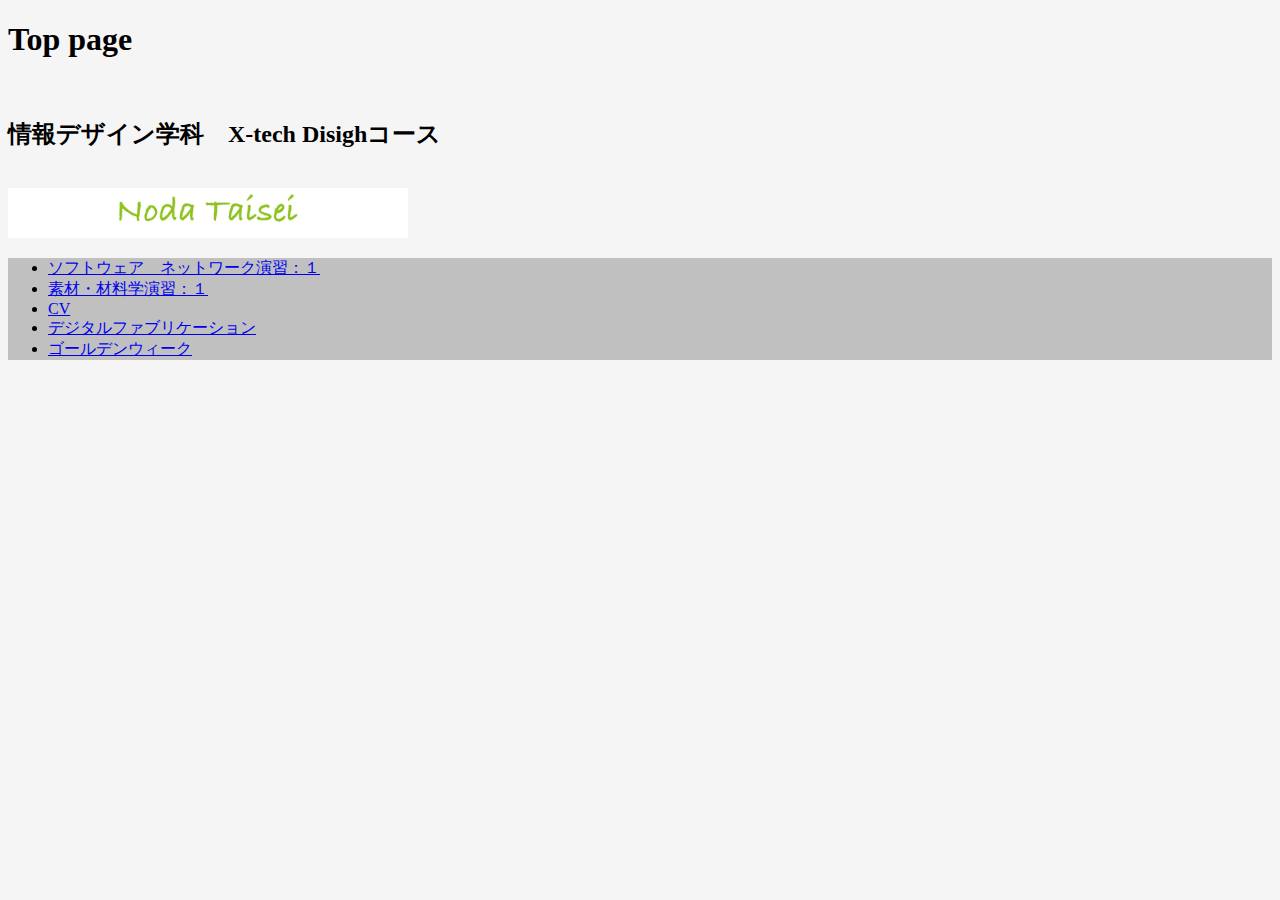
==== index.html @ d498a95f "f" ====
<!DOCTYPE html>
<html lang="ja" dir="ltr">
  <head>
    <meta charset="utf-8">
    <link rel="stylesheet" type="text/css" href="./css/main.css">
    <title>Top page</title>

  </head>
  <body>
<header>

  <h1>Top page</h1>

  <br><h2>情報デザイン学科　X-tech Disighコース</h2>


  <br><img src="./asstes/img/common/name.jpg" height="50" width="400">

<div>
  <ul>

<li><a href="./swnet.html">ソフトウェア　ネットワーク演習：１</a>
<br></li>
<li>  <a href="./index2.html">素材・材料学演習：１</a>
  <br></li>
<li>  <a href="./cv/cv.html">CV</a>
  <br></li>
  <li><a href="./degtal.html">デジタルファブリケーション</a>
  <br></li>
  <li><a href="./gw.html">ゴールデンウィーク</a></li>
  </ul>

<div>
</header>
<footer></footer>
  </body>
</html>
---- css/main.css ----
body{
  background: #f5f5f5;
}
div{
  background: #c0c0c0;
}
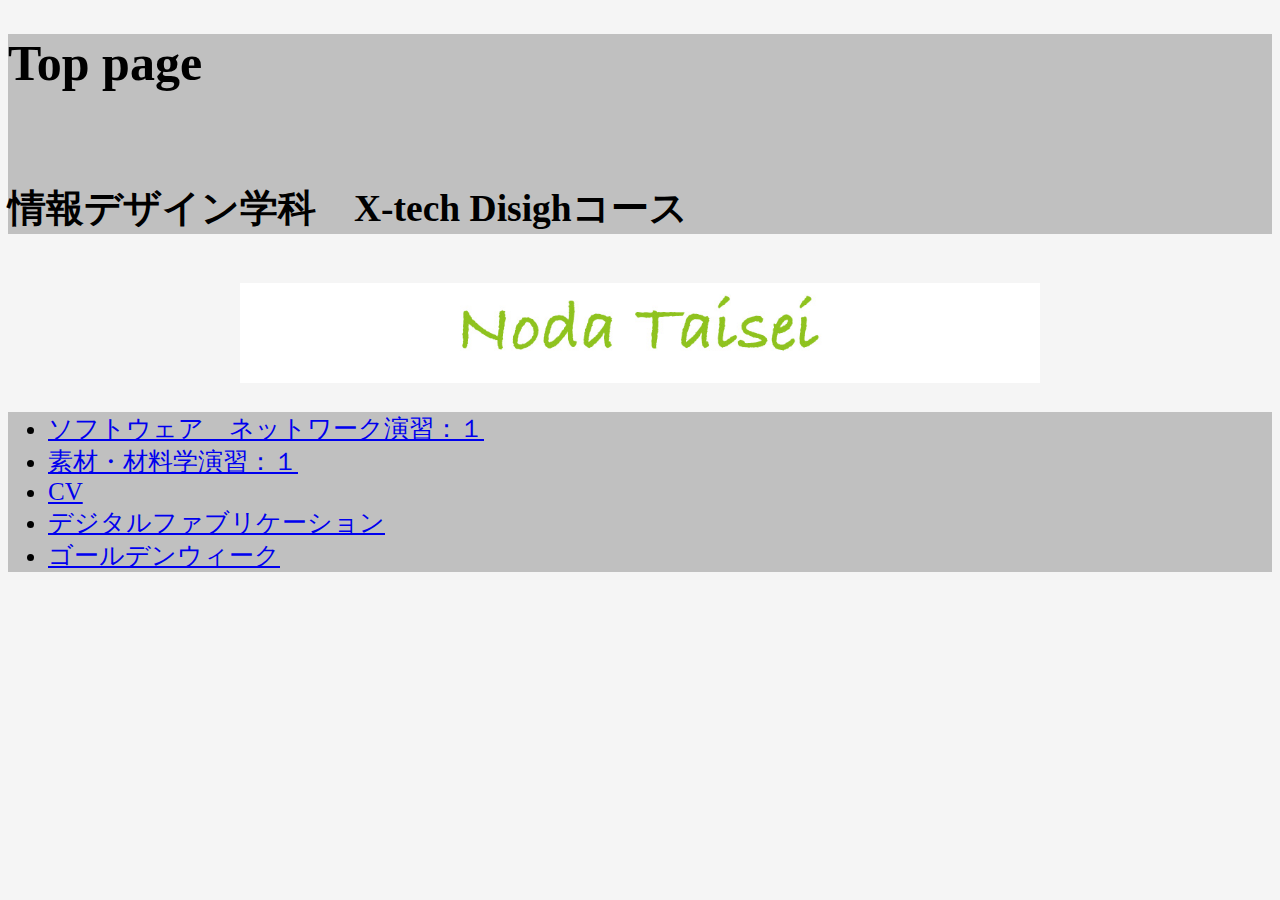
==== commit 22474898: "d" ====
--- a/index.html
+++ b/index.html
@@ -8,13 +8,15 @@
   </head>
   <body>
 <header>
+<div>
+
 
   <h1>Top page</h1>
 
   <br><h2>情報デザイン学科　X-tech Disighコース</h2>
 
-
-  <br><img src="./asstes/img/common/name.jpg" height="50" width="400">
+</div>
+  <br><img src="./asstes/img/common/name.jpg" height="100" width="800">
 
 <div>
   <ul>
--- a/css/main.css
+++ b/css/main.css
@@ -1,7 +1,10 @@
 
 body{
   background: #f5f5f5;
+  text-align: center;
 }
 div{
   background: #c0c0c0;
+  font-size: 25px;
+  text-align: left;
 }
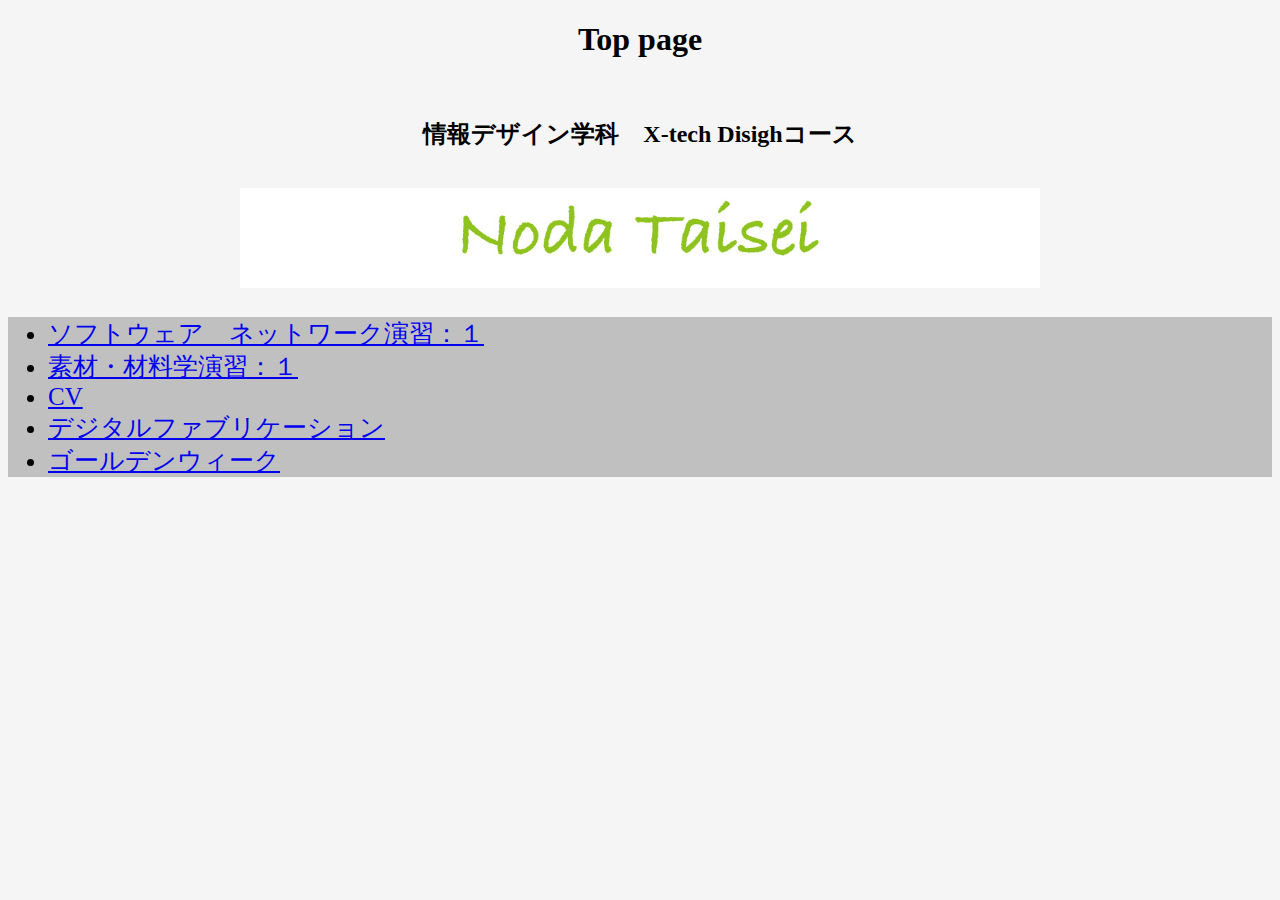
==== commit a660aefb: "f" ====
--- a/index.html
+++ b/index.html
@@ -8,14 +8,11 @@
   </head>
   <body>
 <header>
-<div>
-
 
   <h1>Top page</h1>
 
   <br><h2>情報デザイン学科　X-tech Disighコース</h2>
 
-</div>
   <br><img src="./asstes/img/common/name.jpg" height="100" width="800">
 
 <div>
--- a/css/main.css
+++ b/css/main.css
@@ -8,3 +8,8 @@
   font-size: 25px;
   text-align: left;
 }
+text{
+  font-size: 20px;
+  text-align: center;
+  background-color: #f0f8ff
+}
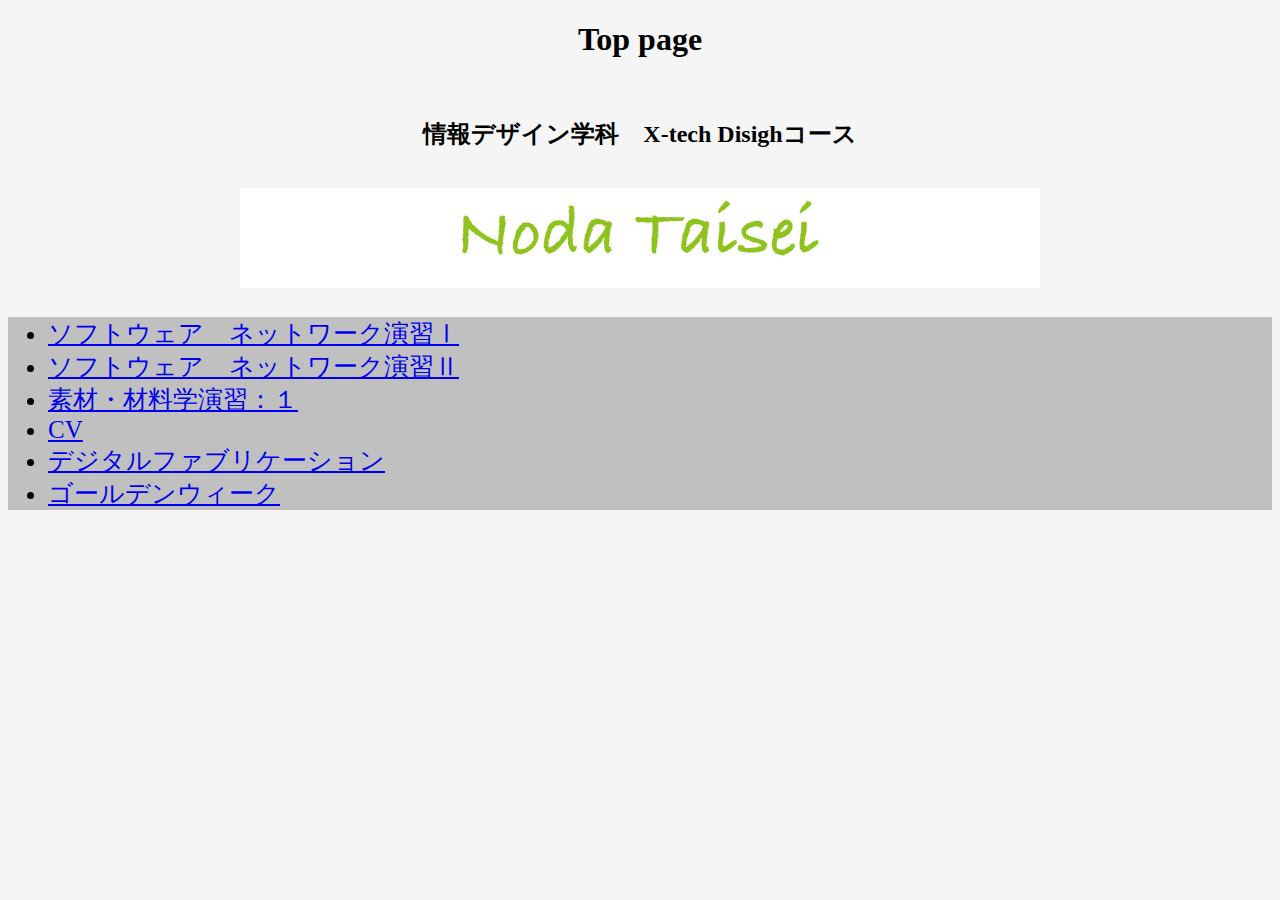
==== commit d82cfcb2: "a" ====
--- a/index.html
+++ b/index.html
@@ -18,14 +18,21 @@
 <div>
   <ul>
 
-<li><a href="./swnet.html">ソフトウェア　ネットワーク演習：１</a>
+<li><a href="./swnet.html">ソフトウェア　ネットワーク演習Ⅰ</a>
+<br>
+</li>
+<li><a href="./swnw2.html">ソフトウェア　ネットワーク演習Ⅱ</a>
 <br></li>
-<li>  <a href="./index2.html">素材・材料学演習：１</a>
-  <br></li>
+<li>
+  <a href="./index2.html">素材・材料学演習：１</a>
+  <br>
+</li>
 <li>  <a href="./cv/cv.html">CV</a>
-  <br></li>
+  <br>
+</li>
   <li><a href="./degtal.html">デジタルファブリケーション</a>
-  <br></li>
+  <br>
+</li>
   <li><a href="./gw.html">ゴールデンウィーク</a></li>
   </ul>
 
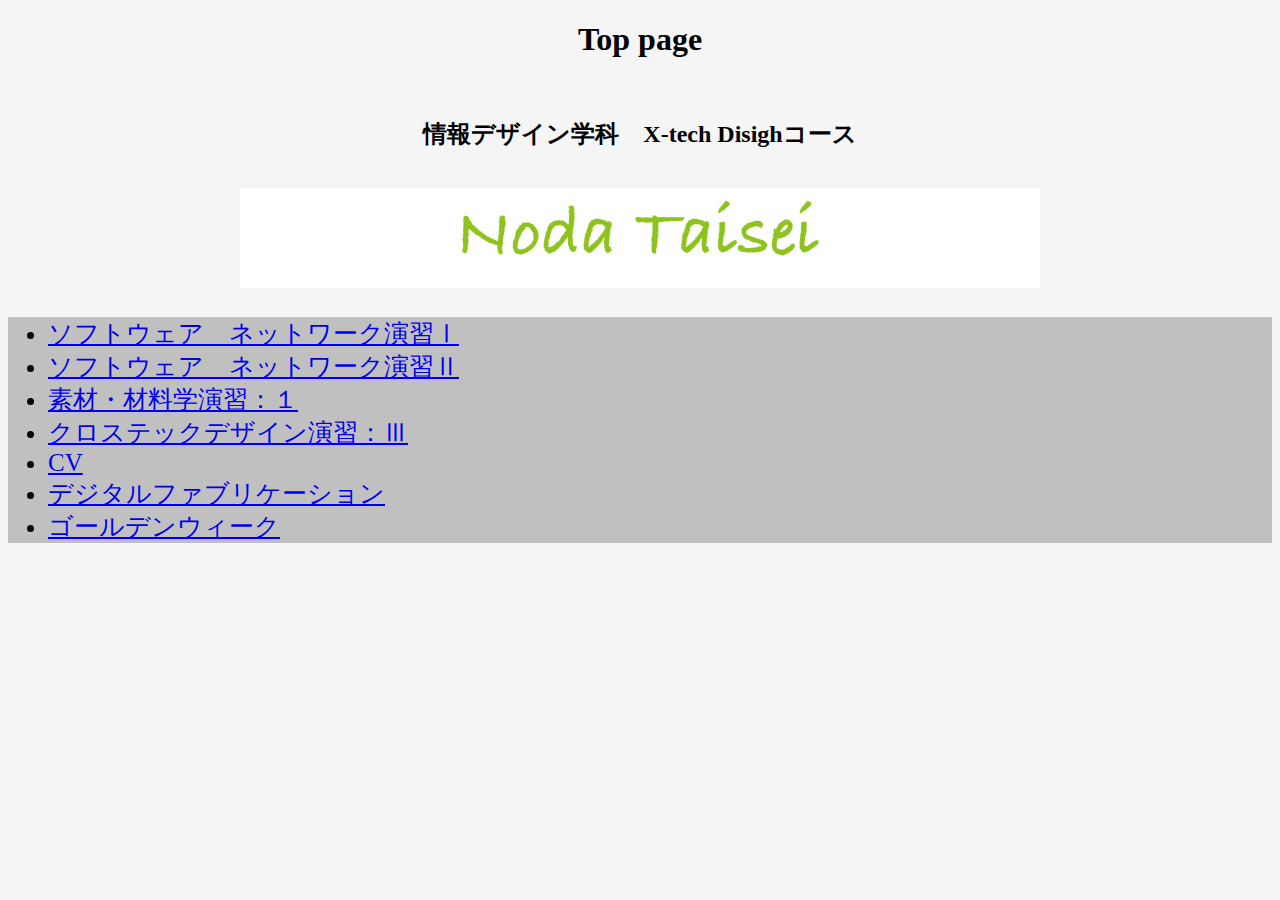
==== commit b515be84: "a" ====
--- a/index.html
+++ b/index.html
@@ -27,6 +27,9 @@
   <a href="./index2.html">素材・材料学演習：１</a>
   <br>
 </li>
+<li>
+<a href="./">クロステックデザイン演習：Ⅲ</a>
+<br></li>
 <li>  <a href="./cv/cv.html">CV</a>
   <br>
 </li>
